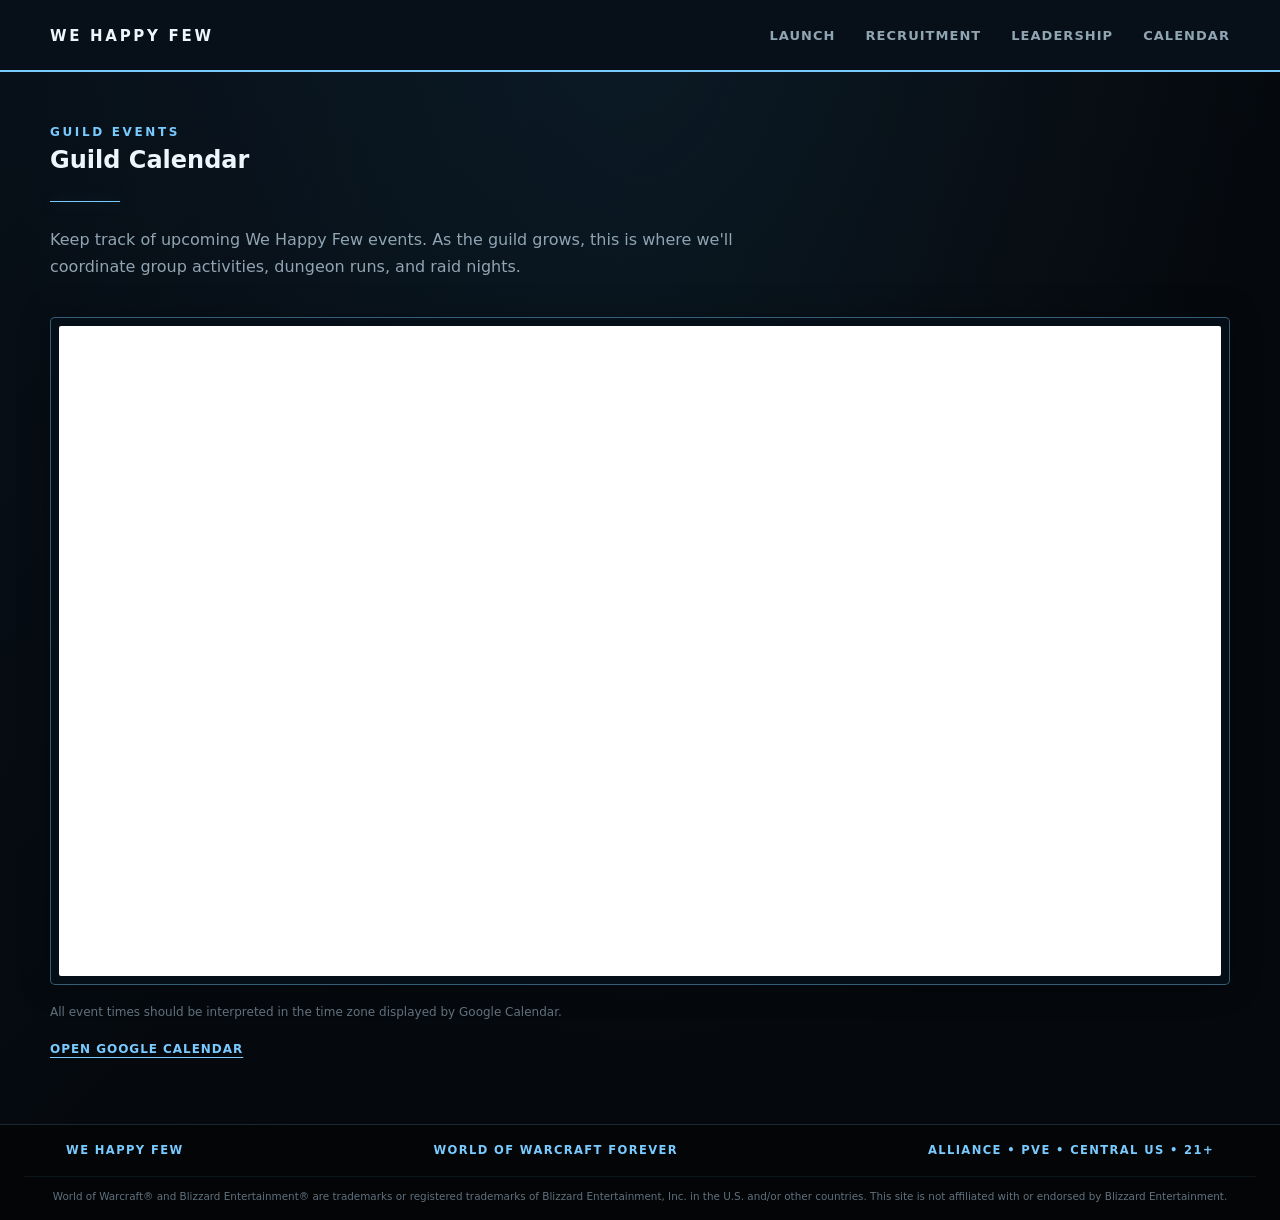
==== calendar.html @ a59c4382 "1.4 Calendar Integration" ====
<!DOCTYPE html>
<html lang="en">
<head>
    <meta charset="UTF-8">
    <meta name="viewport" content="width=device-width, initial-scale=1.0">

    <title>Guild Calendar | We Happy Few</title>
    <meta name="description" content="Upcoming guild events for We Happy Few, an Alliance PvE guild for World of Warcraft Forever.">

    <meta property="og:title" content="Guild Calendar | We Happy Few">
    <meta property="og:description" content="Upcoming guild events for We Happy Few.">
    <meta property="og:type" content="website">
    <meta property="og:url" content="https://wehappyfew.us/calendar.html">
    <meta property="og:site_name" content="We Happy Few">

    <link rel="stylesheet" href="style.css">
    <link rel="icon" type="image/png" href="Images/favicon.png">
</head>

<body>

    <!-- NAVIGATION -->
    <header class="site-header">
        <div class="nav-container">
            <a href="index.html" class="brand">WE HAPPY FEW</a>

            <nav class="nav-links">
                <a href="index.html#launch">LAUNCH</a>
                <a href="index.html#recruitment">RECRUITMENT</a>
                <a href="index.html#leadership">LEADERSHIP</a>
                <a href="calendar.html" aria-current="page">CALENDAR</a>
            </nav>
        </div>
    </header>

    <main>
        <section class="calendar-section">
            <div class="calendar-inner">

                <p class="section-label">GUILD EVENTS</p>

                <h1 class="calendar-title">Guild Calendar</h1>

                <div class="section-rule"></div>

                <p class="calendar-description">
                    Keep track of upcoming We Happy Few events.
                    As the guild grows, this is where we'll coordinate
                    group activities, dungeon runs, and raid nights.
                </p>


		<div class="calendar-frame">

    		<iframe
      		  src="https://calendar.google.com/calendar/embed?height=600&wkst=1&ctz=America%2FChicago&showPrint=0&src=MjE2YzAxYTU5OTAzNWUwNDY3N2Y1ZjA2MDY0NWZkMGJlODE0MGE3OGUzZGJkYWQ4MTM5ZmUzYmEzMjUxMjBhM0Bncm91cC5jYWxlbmRhci5nb29nbGUuY29t&color=%23039be5"
       		 title="We Happy Few Guild Calendar"
      		  loading="lazy">
   		 </iframe>

		</div>


                <p class="calendar-note">
                    All event times should be interpreted in the
                    time zone displayed by Google Calendar.
                </p>

                <a
                    class="calendar-link"
                    href="https://calendar.google.com/"
                    target="_blank"
                    rel="noopener noreferrer">
                    OPEN GOOGLE CALENDAR
                </a>

            </div>
        </section>
    </main>

    <!-- FOOTER -->
    <footer class="site-footer">
        <div class="footer-inner">

            <span>WE HAPPY FEW</span>

            <span>WORLD OF WARCRAFT FOREVER</span>

            <span>ALLIANCE • PVE • CENTRAL US • 21+</span>

            <p class="legal-disclaimer">
                World of Warcraft® and Blizzard Entertainment® are trademarks
                or registered trademarks of Blizzard Entertainment, Inc. in
                the U.S. and/or other countries. This site is not affiliated
                with or endorsed by Blizzard Entertainment.
            </p>

        </div>
    </footer>

</body>
</html>
---- style.css ----
/* =========================================
   WE HAPPY FEW
   World of Warcraft Forever
   ========================================= */

:root {
    --bg: #05080c;
    --bg-soft: #080d13;
    --bg-card: #0b121a;

    --blue: #79caff;
    --blue-bright: #a8ddff;
    --blue-dark: #286487;

    --text: #edf6fc;
    --text-muted: #91a4b2;
    --text-dim: #60717e;

    --border: rgba(121, 202, 255, 0.18);
    --border-strong: rgba(121, 202, 255, 0.42);

    --section-gradient:
        radial-gradient(
            ellipse at 50% 0%,
            rgba(40, 100, 135, 0.16),
            transparent 70%
        ),
        linear-gradient(
            135deg,
            #071019,
            #05080c 60%
        );

    --max-width: 1180px;
}


/* =========================================
   RESET
   ========================================= */

* {
    margin: 0;
    padding: 0;
    box-sizing: border-box;
}

html {
    scroll-behavior: smooth;
}

body {
    background: var(--bg);
    color: var(--text);
    font-family:
        Inter,
        ui-sans-serif,
        system-ui,
        -apple-system,
        BlinkMacSystemFont,
        "Segoe UI",
        sans-serif;
    line-height: 1.6;
}

a {
    color: inherit;
    text-decoration: none;
}

button,
a {
    -webkit-tap-highlight-color: transparent;
}


/* =========================================
   HEADER
   ========================================= */

.site-header {
    position: fixed;
    top: 0;
    left: 0;
    width: 100%;
    height: 72px;
    z-index: 9999;

    background: #071019;
    border-bottom: 2px solid #79caff;

    display: block !important;
}

.nav-container {
    width: min(var(--max-width), calc(100% - 48px));
    height: 72px;
    margin: 0 auto;

    display: flex;
    align-items: center;
    justify-content: space-between;
    gap: 32px;
}

.brand {
    font-size: 15px;
    font-weight: 800;
    letter-spacing: 0.18em;
    white-space: nowrap;
}

.nav-links {
    display: flex;
    align-items: center;
    gap: 30px;

    font-size: 13px;
    font-weight: 600;
    letter-spacing: 0.08em;
    text-transform: uppercase;

    color: var(--text-muted);
}

.nav-links a {
    transition:
        color 0.18s ease,
        opacity 0.18s ease,
        text-shadow 0.18s ease;
}

.nav-links a:hover {
    color: #ffffff;
    opacity: 1;
    text-shadow: 0 0 18px rgba(121, 202, 255, 0.35);
}


/* =========================================
   HERO
   ========================================= */

.hero {
    min-height: 100vh;
    min-height: 100svh;

    position: relative;
    overflow: hidden;

    display: flex;
    align-items: center;
    justify-content: center;

    background:
        linear-gradient(
            90deg,
            rgba(5, 8, 12, 0.92) 0%,
            rgba(5, 8, 12, 0.68) 35%,
            rgba(5, 8, 12, 0.25) 70%,
            rgba(5, 8, 12, 0.55) 100%
        ),
        url("Images/hero.jpg") 85% center / cover no-repeat;
}

.hero::before {
    content: "";

    position: absolute;
    inset: 0;

    background:
        linear-gradient(
            to bottom,
            rgba(5, 8, 12, 0.15),
            transparent 25%,
            transparent 65%,
            rgba(5, 8, 12, 0.9) 100%
        );

    pointer-events: none;
}

.hero::after {
    content: none;
}

.hero-overlay {
    position: absolute;
    inset: 0;

    background:
        linear-gradient(
            to bottom,
            rgba(5, 8, 12, 0.35),
            transparent 20%,
            transparent 70%,
            rgba(5, 8, 12, 1) 100%
        );

    pointer-events: none;
}

.hero-content {
    position: relative;
    z-index: 2;

    width: min(var(--max-width), calc(100% - 48px));

    padding-top: 72px;
}

.eyebrow,
.section-label {
    color: var(--blue);
    font-size: 12px;
    font-weight: 800;
    letter-spacing: 0.22em;
    text-transform: uppercase;
}

.hero h1 {
    margin-top: 16px;

    font-size: clamp(4rem, 9vw, 8.5rem);
    line-height: 0.9;
    font-weight: 900;
    letter-spacing: -0.055em;

    text-shadow:
        0 0 50px rgba(121, 202, 255, 0.12);
}

.hero-divider {
    width: 90px;
    height: 2px;

    margin: 30px 0 20px;

    background: var(--blue);

    box-shadow:
        0 0 18px rgba(121, 202, 255, 0.55);
}

.hero-subtitle {
    color: var(--blue-bright);

    font-size: 14px;
    font-weight: 700;
    letter-spacing: 0.18em;
}

.hero-description {
    max-width: 580px;

    margin-top: 22px;

    color: #b8c8d3;

    font-size: clamp(16px, 2vw, 19px);
    line-height: 1.7;
}

.hero-actions {
    display: flex;
    flex-wrap: wrap;
    gap: 12px;

    margin-top: 34px;
}


/* =========================================
   BUTTONS
   ========================================= */

.button {
    display: inline-flex;
    align-items: center;
    justify-content: center;

    min-height: 48px;
    padding: 0 24px;

    border-radius: 2px;

    font-size: 12px;
    font-weight: 800;
    letter-spacing: 0.13em;

    transition:
        transform 0.18s ease,
        filter 0.18s ease,
        background 0.18s ease,
        box-shadow 0.18s ease,
        border-color 0.18s ease;
}

.button:hover {
    transform: translateY(-2px);
    filter: brightness(1.08);
    box-shadow: 0 6px 18px rgba(0, 0, 0, 0.28);
}

.button:active {
    transform: translateY(0);
}


/* DISCORD BUTTON */

.discord-button {
    display: inline-flex;
    align-items: center;
    justify-content: center;
    gap: 9px;

    min-height: 48px;
    padding: 0 24px;

    background: #5865F2;
    color: #ffffff;

    border: 1px solid #5865F2;
    border-radius: 4px;
}

.discord-button:hover {
    background: #4752C4;
    border-color: #4752C4;
    color: #ffffff;
}

.discord-icon {
    display: block;

    width: 18px;
    height: 18px;

    min-width: 18px;
    min-height: 18px;

    max-width: 18px;
    max-height: 18px;

    flex: 0 0 18px;

    object-fit: contain;
    object-position: center;
}


/* =========================================
   INTERACTION POLISH
   ========================================= */

a:focus-visible {
    outline: 2px solid var(--blue-bright);
    outline-offset: 4px;
    border-radius: 3px;
}

.spec-entry:focus-visible {
    outline: 2px solid var(--blue-bright);
    outline-offset: 3px;
    z-index: 5;
}

.leadership-photo {
    transition:
        border-color 0.2s ease,
        box-shadow 0.2s ease;
}

.leadership-card:hover .leadership-photo {
    border-color: rgba(121, 202, 255, 0.55);
    box-shadow: 0 0 28px rgba(121, 202, 255, 0.18);
}

/* =========================================
   HERO SCROLL
   ========================================= */

.hero-scroll {
    position: absolute;
    z-index: 2;

    bottom: 32px;
    left: 50%;

    transform: translateX(-50%);

    display: flex;
    flex-direction: column;
    align-items: center;
    gap: 10px;

    color: var(--text-dim);

    font-size: 9px;
    font-weight: 700;
    letter-spacing: 0.2em;
}

.scroll-line {
    width: 1px;
    height: 42px;

    background:
        linear-gradient(
            to bottom,
            var(--blue),
            transparent
        );
}

/* =========================================
   GENERAL SECTIONS
   ========================================= */

.section {
    position: relative;
    padding: 64px 0;
    border-top: 1px solid rgba(121, 202, 255, 0.22);
    box-shadow: inset 0 1px 0 rgba(121, 202, 255, 0.035);
}

.section-inner {
    width: min(var(--max-width), calc(100% - 48px));
    margin: 0 auto;
}


.section h2 {
    margin-top: 10px;
    font-size: clamp(2.5rem, 5vw, 4.8rem);
    line-height: 1;
    letter-spacing: -0.045em;
    text-wrap: balance;
}

.section-rule {
    width: 70px;
    height: 1px;
    margin: 22px 0 24px;
    background: var(--blue);
    box-shadow: 0 0 14px rgba(121, 202, 255, 0.35);
}

.section-label {
    line-height: 1.4;
}

.large-copy {
    max-width: 800px;
    color: var(--text);
    font-size: clamp(20px, 3vw, 29px);
    line-height: 1.45;
}

/* =========================================
   COUNTDOWN
   ========================================= */

.countdown-section {
    overflow: hidden;
    border-top-color: rgba(121, 202, 255, 0.28);

    background: var(--section-gradient);
}

.countdown-section::before {
    content: "";

    position: absolute;
    inset: 0;

    background:
        linear-gradient(
            90deg,
            transparent,
            rgba(121, 202, 255, 0.035),
            transparent
        );

    pointer-events: none;
}

.countdown-inner {
    text-align: left;
}

.countdown-inner .section-label {
    display: block;
}

.countdown-date {
    margin-top: 14px;
}

.countdown-grid {
    display: flex;
    align-items: center;
    justify-content: flex-start;
    margin-top: 32px;
}

.countdown-unit {
    min-width: 130px;
}

.countdown-number {
    display: block;

    color: var(--blue-bright);

    font-size: clamp(3rem, 7vw, 6rem);
    font-weight: 800;
    line-height: 0.95;
    letter-spacing: -0.06em;

    text-shadow:
        0 0 35px rgba(121, 202, 255, 0.18);
}

.countdown-label {
    display: block;

    margin-top: 12px;

    color: var(--text-dim);

    font-size: 10px;
    font-weight: 800;
    letter-spacing: 0.18em;
}

.countdown-separator {
    margin: 0 12px 25px;

    color: var(--blue-dark);

    font-size: 40px;
    font-weight: 300;
}

.countdown-message {
    margin-top: 28px;
    color: var(--text-muted);
    font-size: 14px;
    line-height: 1.65;
}


/* =========================================
   RECRUITMENT
   ========================================= */

.class-recruitment {
    margin-top: 50px;
    padding: 24px 28px 32px;

    background: transparent;
    border: 2px solid rgba(121, 202, 255, 0.35);
    border-radius: 6px;
}

.class-recruitment-label {
    margin: 0 0 28px;

    color: #79caff;

    font-size: 0.75rem;
    font-weight: 700;
    letter-spacing: 0.14em;
    text-align: center;
}


/* =========================================
   CLASS GRID
   ========================================= */

.class-spec-grid {
    display: grid;
    grid-template-columns: repeat(3, 1fr);
    gap: 30px 28px;

    width: 100%;
    max-width: 1000px;

    margin: 0 auto;
}

.class-spec-row {
    display: flex;
    flex-direction: column;
    align-items: center;

    min-width: 0;
}

.class-name {
    margin: 0 0 10px;

    font-size: 0.86rem;
    font-weight: 800;
    letter-spacing: 0.16em;
    line-height: 1;
    text-align: center;
    text-transform: uppercase;
}


/* =========================================
   CLASS NAME COLORS
   ========================================= */

.class-spec-row:nth-child(1) .class-name {
    color: #ff7c0a;
}

.class-spec-row:nth-child(2) .class-name {
    color: #aad372;
}

.class-spec-row:nth-child(3) .class-name {
    color: #68ccff;
}

.class-spec-row:nth-child(4) .class-name {
    color: #f58cba;
}

.class-spec-row:nth-child(5) .class-name {
    color: #ffffff;
}

.class-spec-row:nth-child(6) .class-name {
    color: #fff468;
}

.class-spec-row:nth-child(7) .class-name {
    color: #0070dd;
}

.class-spec-row:nth-child(8) .class-name {
    color: #a330c9;
}

.class-spec-row:nth-child(9) .class-name {
    color: #c69b6d;
}


/* =========================================
   SPEC GROUPS
   ========================================= */

.class-specs {
    display: flex;
    align-items: center;
    justify-content: center;
    gap: 8px;

    min-width: 0;
    padding: 7px 10px 15px;

    border: 1px solid transparent;
    border-radius: 7px;
}


/* CLASS-COLORED GROUP BOXES */

.class-spec-row:nth-child(1) .class-specs {
    background: rgba(255, 124, 10, 0.06);
    border-color: rgba(255, 124, 10, 0.16);
}

.class-spec-row:nth-child(2) .class-specs {
    background: rgba(170, 211, 114, 0.06);
    border-color: rgba(170, 211, 114, 0.16);
}

.class-spec-row:nth-child(3) .class-specs {
    background: rgba(104, 204, 255, 0.06);
    border-color: rgba(104, 204, 255, 0.16);
}

.class-spec-row:nth-child(4) .class-specs {
    background: rgba(245, 140, 186, 0.06);
    border-color: rgba(245, 140, 186, 0.16);
}

.class-spec-row:nth-child(5) .class-specs {
    background: rgba(255, 255, 255, 0.04);
    border-color: rgba(255, 255, 255, 0.12);
}

.class-spec-row:nth-child(6) .class-specs {
    background: rgba(255, 244, 104, 0.06);
    border-color: rgba(255, 244, 104, 0.16);
}

.class-spec-row:nth-child(7) .class-specs {
    background: rgba(0, 112, 221, 0.06);
    border-color: rgba(0, 112, 221, 0.16);
}

.class-spec-row:nth-child(8) .class-specs {
    background: rgba(163, 48, 201, 0.06);
    border-color: rgba(163, 48, 201, 0.16);
}

.class-spec-row:nth-child(9) .class-specs {
    background: rgba(198, 155, 109, 0.06);
    border-color: rgba(198, 155, 109, 0.16);
}


/* =========================================
   SPEC ENTRY
   ========================================= */

.spec-entry {
    position: relative;

    display: flex;
    align-items: center;
    justify-content: center;

    flex: 0 0 76px;
    width: 76px;
    height: 70px;

    padding: 5px 8px;

    border: 1px solid transparent;
    border-radius: 7px;

    text-decoration: none;

    /*
     * Creates an isolated stacking context so the
     * ribbon, spec icon, role icon, and tooltip
     * layer predictably.
     */
    isolation: isolate;

    transition:
        transform 0.2s ease,
        background 0.2s ease,
        border-color 0.2s ease,
        box-shadow 0.2s ease;
}

.spec-entry:hover {
    transform: translateY(-2px);
    filter: brightness(1.08);
}

.spec-entry {
    cursor: pointer;
}

.spec-entry:hover .spec-icon {
    filter: brightness(1.08);
}

/* SPEC ICON */

.spec-entry .spec-icon {
    position: relative;

    width: 56px;
    height: 56px;

    object-fit: contain;
    border-radius: 6px;

    z-index: 2;
}


/* ROLE ICON */

.spec-entry .role-icon {
    position: absolute;
    left: 50%;
    top: 62px;

    width: 16px;
    height: 16px;

    margin: 0;
    padding: 0;

    transform: translateX(-50%);

    object-fit: contain;
    object-position: center;

    display: block;

    z-index: 3;
    pointer-events: none;
}


/* =========================================
   ROLE RIBBONS
   ========================================= */

.spec-entry.tank-spec::before,
.spec-entry.healer-spec::before {
    content: "";

    position: absolute;
    left: 50%;
    top: -3px;

    width: 16px;
    height: 82px;

    transform: translateX(-50%);

    z-index: 1;

    box-shadow:
        0 3px 5px rgba(0, 0, 0, 0.25);

    clip-path: polygon(
        0 0,
        100% 0,
        100% 94%,
        50% 100%,
        0 94%
    );

    pointer-events: none;
}


/* TANK RIBBON */

.spec-entry.tank-spec::before {
    background: linear-gradient(
        to right,
        #123C73,
        #174A8B 45%,
        #1B559B
    );

    border-left: 1px solid #2865A8;
    border-right: 1px solid #2865A8;
    border-bottom: 1px solid #2865A8;
}


/* HEALER RIBBON */

.spec-entry.healer-spec::before {
    background: linear-gradient(
        to right,
        #21643E,
        #287A4B 45%,
        #318856
    );

    border-left: 1px solid #3C9662;
    border-right: 1px solid #3C9662;
    border-bottom: 1px solid #3C9662;
}


/* =========================================
   SPEC TOOLTIP
   ========================================= */

.spec-entry::after {
    content: attr(data-tooltip);

    position: absolute;

    bottom: -34px;
    left: 50%;

    transform: translateX(-50%);

    padding: 6px 9px;

    background: #0b121a;

    border: 1px solid rgba(121, 202, 255, 0.25);
    border-radius: 4px;

    color: #dce8f2;

    font-size: 0.7rem;
    font-weight: 600;

    white-space: nowrap;

    opacity: 0;
    pointer-events: none;

    transition: opacity 0.15s ease;

    z-index: 10;
}

.spec-entry:hover::after {
    opacity: 1;
}


/* =========================================
   RECRUITMENT CTA
   ========================================= */

.recruitment-cta {
    margin-top: 34px;

    text-align: center;
}

.recruitment-cta p {
    margin: 0 0 14px;

    color: #9fb2c2;

    font-size: 0.9rem;
}

.recruitment-cta .discord-button {
    width: auto;
}


/* =========================================
   LEADERSHIP
   ========================================= */

.leadership-section {
background:
    radial-gradient(
        ellipse at 50% 0%,
        rgba(40, 100, 135, 0.16),
        transparent 70%
    ),
    linear-gradient(
        135deg,
        #071019,
        #05080c 60%
    );
}

.leadership-card {
    display: flex;
    align-items: center;
    justify-content: center;
    gap: 40px;

    padding: 32px;
}

.leader-mark {
    flex-shrink: 0;
}

.leader-info {
    display: flex;
    flex-direction: column;
    align-items: center;
    justify-content: center;

    text-align: center;
}

.leader-name {
    font-size: 20px;
    font-weight: 700;
}

.leader-title {
    margin-top: 3px;

    color: var(--blue);

    font-size: 11px;
    font-weight: 700;
    letter-spacing: 0.15em;
    text-transform: uppercase;
}

.leadership-photo {
    width: 120px;
    height: 120px;

    object-fit: cover;
    border-radius: 50%;

    border: 1px solid rgba(121, 202, 255, 0.35);

    box-shadow:
        0 0 24px rgba(121, 202, 255, 0.12);
}

.leader-email-link {
    display: inline-block;

    margin-top: 16px;

    color: #79caff;

    text-decoration: underline;
    text-underline-offset: 3px;

    font-size: 0.8rem;
    font-weight: 700;
    letter-spacing: 0.08em;
}

.leader-email-link:hover {
    color: #a8ddff;
}


/* =========================================
   CALENDAR PAGE
   ========================================= */

.calendar-section {
    min-height: calc(100vh - 72px);
    padding: 124px 0 64px;
    background: var(--section-gradient);
}

.calendar-inner {
    width: min(var(--max-width), calc(100% - 48px));
    margin: 0 auto;
}

.calendar-description {
    max-width: 700px;
    margin-top: 18px;
    color: var(--text-muted);
    font-size: 16px;
    line-height: 1.7;
}

.calendar-frame {
    margin-top: 36px;
    padding: 8px;
    background: rgba(7, 16, 25, 0.85);
    border: 1px solid var(--border-strong);
    border-radius: 5px;
    box-shadow: 0 0 32px rgba(0, 0, 0, 0.25);
}

.calendar-frame iframe {
    display: block;
    width: 100%;
    height: 650px;
    border: 0;
    border-radius: 2px;
    background: #fff;
}

.calendar-note {
    margin-top: 18px;
    color: var(--text-dim);
    font-size: 12px;
}

.calendar-link {
    display: inline-block;
    margin-top: 18px;
    color: var(--blue);
    font-size: 12px;
    font-weight: 700;
    letter-spacing: 0.08em;
    text-decoration: underline;
    text-underline-offset: 4px;
}

.calendar-link:hover {
    color: var(--blue-bright);
}

@media (max-width: 800px) {
    .calendar-section {
        padding: 108px 0 44px;
    }

    .calendar-inner {
        width: calc(100% - 32px);
    }

    .calendar-frame {
        margin-top: 26px;
        padding: 4px;
    }

    .calendar-frame iframe {
        height: 600px;
    }
}

@media (max-width: 480px) {
    .calendar-frame iframe {
        height: 520px;
    }
}

/* =========================================
   FOOTER
   ========================================= */

.site-footer {
    border-top: 1px solid var(--border);

    background: #030507;
}


.footer-inner {
    display: flex;
    flex-wrap: wrap;
    justify-content: center;
    align-items: center;
    gap: 8px 250px;
    padding: 16px 24px;
}

.footer-inner > span {
    color: var(--blue);
    font-size: 0.72rem;
    font-weight: 600;
    letter-spacing: 0.12em;
    text-transform: uppercase;
}

.legal-disclaimer {
    flex-basis: 100%;
    margin: 8px 0 0;
    padding: 12px 0 0;
    border-top: 1px solid rgba(121, 202, 255, 0.08);
    color: var(--text-dim);
    font-size: 0.65rem;
    line-height: 1.5;
    text-align: center;
}


/* =========================================
   REDUCED MOTION
   ========================================= */

@media (prefers-reduced-motion: reduce) {
    html {
        scroll-behavior: auto;
    }

    *,
    *::before,
    *::after {
        animation-duration: 0.01ms !important;
        animation-iteration-count: 1 !important;
        transition-duration: 0.01ms !important;
        scroll-behavior: auto !important;
    }
}

/* =========================================
   ATMOSPHERE POLISH
   ========================================= */

/* Recruitment section: match countdown gradient */
#recruitment {
    background: var(--section-gradient);
}

/* Leadership: a separate, off-center nebula */
.leadership-section {
    border-top-color: rgba(121, 202, 255, 0.22);
    background: var(--section-gradient);
}

/* =========================================
   MOBILE
   ========================================= */

@media (max-width: 1000px) {
    .class-spec-grid {
        grid-template-columns: repeat(2, 1fr);
    }
}


@media (max-width: 800px) {

    .nav-container {
        width: min(var(--max-width), calc(100% - 32px));
    }

    .nav-links {
        display: none;
    }

    .hero-content,
    .section-inner {
        width: calc(100% - 32px);
    }

    .hero h1 {
        font-size: clamp(3.5rem, 16vw, 6rem);
    }

    .hero-description {
        max-width: 500px;
    }

    .hero-scroll {
        display: none;
    }

    .section {
        padding: 44px 0;
    }

    .countdown-grid {
        gap: 3px;
    }

    .countdown-unit {
        min-width: 0;
        flex: 1;
    }

    .countdown-separator {
        margin: 0 2px 22px;
        font-size: 24px;
    }

    .countdown-number {
        font-size: clamp(2rem, 10vw, 4rem);
    }

    .footer-inner {
        width: calc(100% - 32px);
        padding: 25px 0;

        flex-direction: column;
        align-items: center;
        text-align: center;
    }
}


@media (max-width: 700px) {

    .class-recruitment {
        padding: 20px 14px 22px;
    }

    .class-spec-grid {
        grid-template-columns: 1fr;
        gap: 18px;
    }

    .class-spec-row {
        justify-content: center;
    }
}


@media (max-width: 600px) {

    .leadership-card {
        flex-direction: column;
        gap: 24px;
    }
}


@media (max-width: 480px) {

    .hero-actions {
        flex-direction: column;
        align-items: stretch;
    }

    .button {
        width: 100%;
    }

    .recruitment-cta .discord-button {
        width: auto;
    }

    .countdown-date {
        font-size: 10px;
    }

    .leadership-card {
        padding: 22px;
    }
}
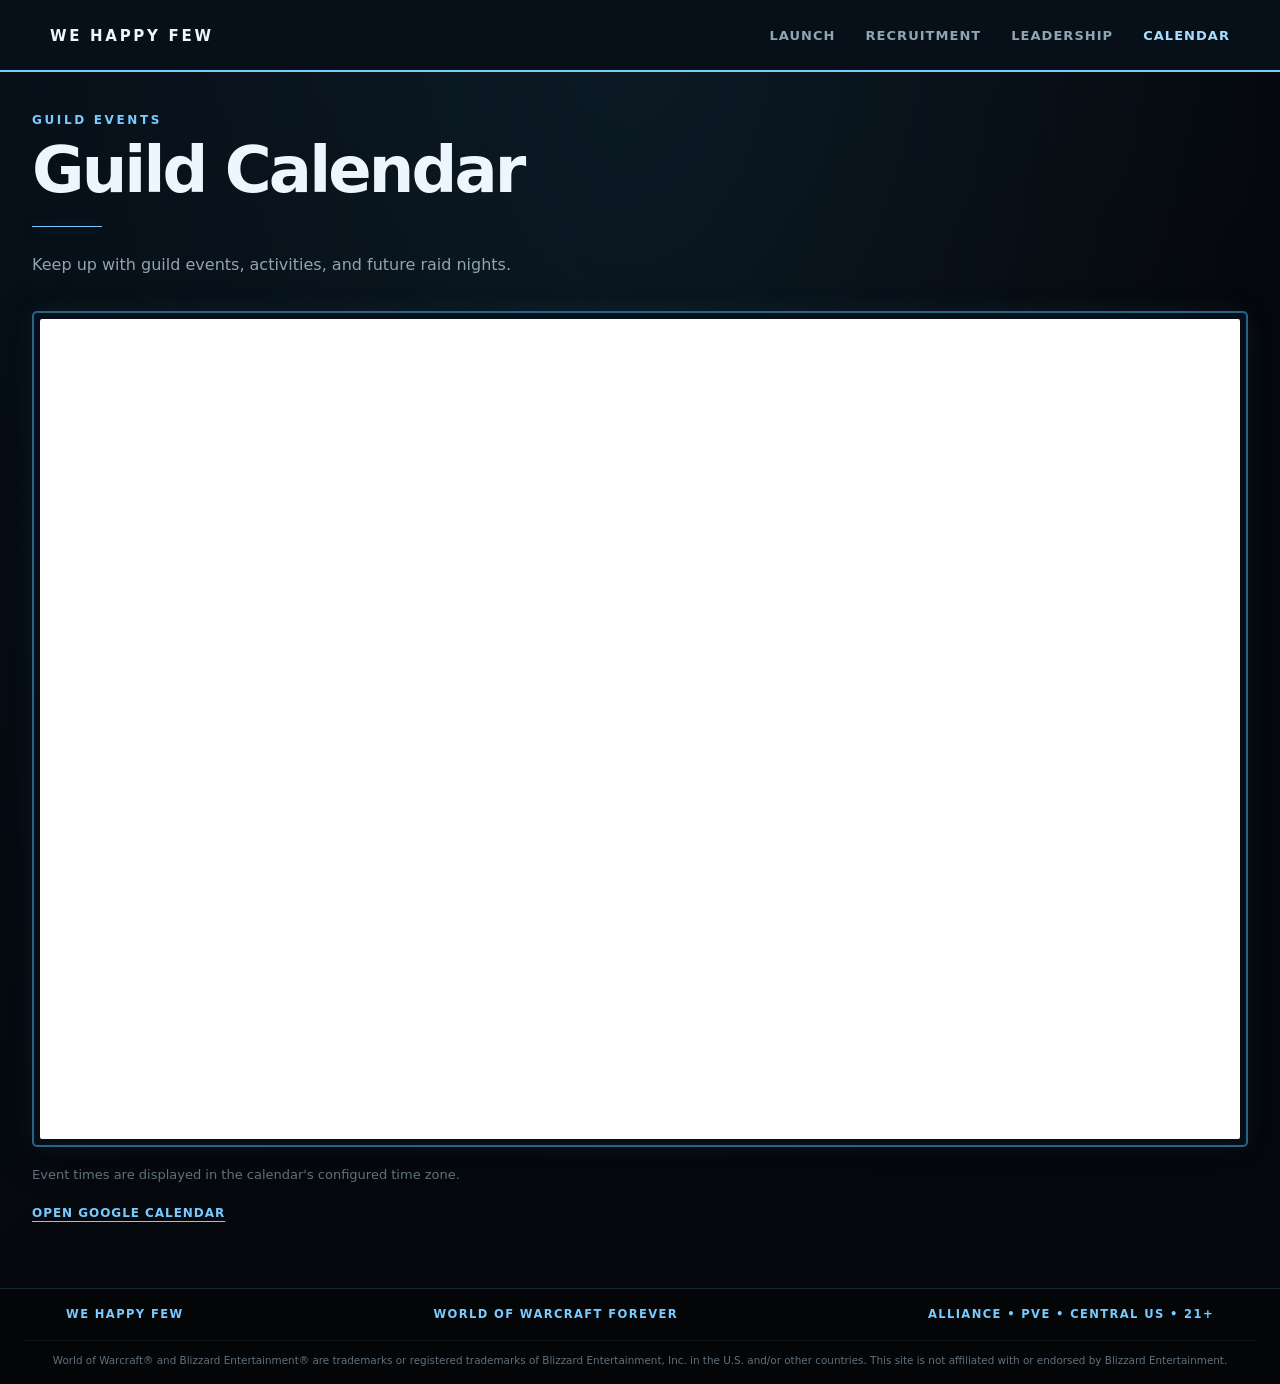
==== commit a53dd90e: "1.4.1 Calendar Corrections" ====
--- a/calendar.html
+++ b/calendar.html
@@ -6,13 +6,7 @@
     <meta name="viewport" content="width=device-width, initial-scale=1.0">
 
     <title>Guild Calendar | We Happy Few</title>
-    <meta name="description" content="Upcoming guild events for We Happy Few, an Alliance PvE guild for World of Warcraft Forever.">
-
-    <meta property="og:title" content="Guild Calendar | We Happy Few">
-    <meta property="og:description" content="Upcoming guild events for We Happy Few.">
-    <meta property="og:type" content="website">
-    <meta property="og:url" content="https://wehappyfew.us/calendar.html">
-    <meta property="og:site_name" content="We Happy Few">
+    <meta name="description" content="Upcoming events and activities for the We Happy Few WoW Forever guild.">
 
     <link rel="stylesheet" href="style.css">
     <link rel="icon" type="image/png" href="Images/favicon.png">
@@ -20,7 +14,6 @@
 
 <body>
 
-    <!-- NAVIGATION -->
     <header class="site-header">
         <div class="nav-container">
             <a href="index.html" class="brand">WE HAPPY FEW</a>
@@ -45,26 +38,19 @@
                 <div class="section-rule"></div>
 
                 <p class="calendar-description">
-                    Keep track of upcoming We Happy Few events.
-                    As the guild grows, this is where we'll coordinate
-                    group activities, dungeon runs, and raid nights.
+                    Keep up with guild events, activities, and future raid nights.
                 </p>
 
-
-		<div class="calendar-frame">
-
-    		<iframe
-      		  src="https://calendar.google.com/calendar/embed?height=600&wkst=1&ctz=America%2FChicago&showPrint=0&src=MjE2YzAxYTU5OTAzNWUwNDY3N2Y1ZjA2MDY0NWZkMGJlODE0MGE3OGUzZGJkYWQ4MTM5ZmUzYmEzMjUxMjBhM0Bncm91cC5jYWxlbmRhci5nb29nbGUuY29t&color=%23039be5"
-       		 title="We Happy Few Guild Calendar"
-      		  loading="lazy">
-   		 </iframe>
-
-		</div>
-
+                <div class="calendar-frame">
+                    <iframe
+                        src="https://calendar.google.com/calendar/embed?height=600&wkst=1&ctz=America%2FChicago&showPrint=0&src=MjE2YzAxYTU5OTAzNWUwNDY3N2Y1ZjA2MDY0NWZkMGJlODE0MGE3OGUzZGJkYWQ4MTM5ZmUzYmEzMjUxMjBhM0Bncm91cC5jYWxlbmRhci5nb29nbGUuY29t&color=%23039be5"
+                        title="We Happy Few Guild Calendar"
+                        loading="lazy">
+                    </iframe>
+                </div>
 
                 <p class="calendar-note">
-                    All event times should be interpreted in the
-                    time zone displayed by Google Calendar.
+                    Event times are displayed in the calendar's configured time zone.
                 </p>
 
                 <a
@@ -79,14 +65,10 @@
         </section>
     </main>
 
-    <!-- FOOTER -->
     <footer class="site-footer">
         <div class="footer-inner">
-
             <span>WE HAPPY FEW</span>
-
             <span>WORLD OF WARCRAFT FOREVER</span>
-
             <span>ALLIANCE • PVE • CENTRAL US • 21+</span>
 
             <p class="legal-disclaimer">
@@ -95,7 +77,6 @@
                 the U.S. and/or other countries. This site is not affiliated
                 with or endorsed by Blizzard Entertainment.
             </p>
-
         </div>
     </footer>
 
--- a/style.css
+++ b/style.css
@@ -1032,38 +1032,56 @@
    CALENDAR PAGE
    ========================================= */
 
+
+/* =========================================
+   CALENDAR PAGE
+   ========================================= */
+
 .calendar-section {
     min-height: calc(100vh - 72px);
-    padding: 124px 0 64px;
+    padding: 112px 0 64px;
     background: var(--section-gradient);
 }
 
 .calendar-inner {
-    width: min(var(--max-width), calc(100% - 48px));
+    width: min(1500px, calc(100% - 64px));
     margin: 0 auto;
 }
 
+.calendar-title {
+    margin-top: 8px;
+    color: var(--text);
+    font-size: clamp(2.5rem, 5vw, 4.5rem);
+    font-weight: 800;
+    line-height: 1.05;
+    letter-spacing: -0.045em;
+    text-wrap: balance;
+}
+
 .calendar-description {
-    max-width: 700px;
+    max-width: 760px;
     margin-top: 18px;
     color: var(--text-muted);
     font-size: 16px;
-    line-height: 1.7;
+    line-height: 1.75;
 }
 
 .calendar-frame {
-    margin-top: 36px;
-    padding: 8px;
-    background: rgba(7, 16, 25, 0.85);
-    border: 1px solid var(--border-strong);
+    margin-top: 32px;
+    padding: 6px;
+    overflow: hidden;
+    background: rgba(7, 16, 25, 0.92);
+    border: 2px solid var(--blue-dark);
     border-radius: 5px;
-    box-shadow: 0 0 32px rgba(0, 0, 0, 0.25);
+    box-shadow:
+        0 0 24px rgba(121, 202, 255, 0.08),
+        0 12px 36px rgba(0, 0, 0, 0.3);
 }
 
 .calendar-frame iframe {
     display: block;
     width: 100%;
-    height: 650px;
+    height: 820px;
     border: 0;
     border-radius: 2px;
     background: #fff;
@@ -1072,7 +1090,8 @@
 .calendar-note {
     margin-top: 18px;
     color: var(--text-dim);
-    font-size: 12px;
+    font-size: 13px;
+    line-height: 1.6;
 }
 
 .calendar-link {
@@ -1084,15 +1103,20 @@
     letter-spacing: 0.08em;
     text-decoration: underline;
     text-underline-offset: 4px;
+    transition: color 0.2s ease;
 }
 
 .calendar-link:hover {
     color: var(--blue-bright);
 }
 
+.nav-links a[aria-current="page"] {
+    color: var(--blue-bright);
+}
+
 @media (max-width: 800px) {
     .calendar-section {
-        padding: 108px 0 44px;
+        padding: 100px 0 44px;
     }
 
     .calendar-inner {
@@ -1100,8 +1124,18 @@
     }
 
     .calendar-frame {
-        margin-top: 26px;
+        margin-top: 24px;
         padding: 4px;
+    }
+
+    .calendar-frame iframe {
+        height: 680px;
+    }
+}
+
+@media (max-width: 480px) {
+    .calendar-title {
+        font-size: 2.5rem;
     }
 
     .calendar-frame iframe {
@@ -1109,11 +1143,6 @@
     }
 }
 
-@media (max-width: 480px) {
-    .calendar-frame iframe {
-        height: 520px;
-    }
-}
 
 /* =========================================
    FOOTER
